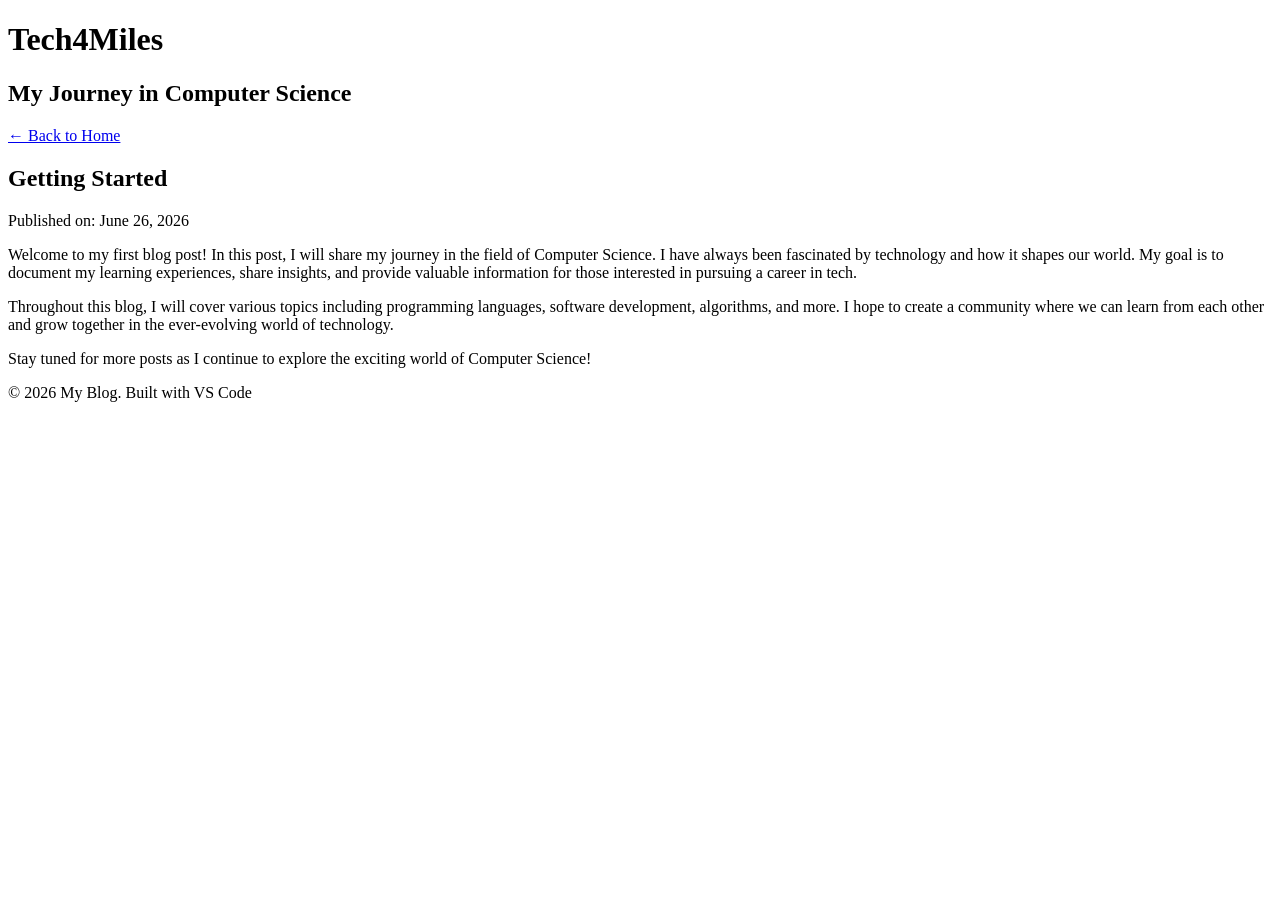
==== post1.html @ a4bb527f "Initial blog upload" ====
<!DOCTYPE html>
<html lang="en">
<head>
    <meta charset="UTF-8">
    <meta name="viewport" content="width=device-width, initial-scale=1.0">
    <title>My First Blog Post</title>
    <link rel="stylesheet" href="styles.css">
</head>
<body>
    <header>
        <h1>Tech4Miles</h1>
        <h2>My Journey in Computer Science</h2>
    </header>
    <main class="blog-container">
        <a href="index.html">&larr; Back to Home</a>
        <article>
            <h2>Getting Started</h2>
            <p class="date">Published on: June 26, 2026</p>
            <p>Welcome to my first blog post! In this post, I will share my journey in the field of Computer Science. I have always been fascinated by technology and how it shapes our world. My goal is to document my learning experiences, share insights, and provide valuable information for those interested in pursuing a career in tech.</p>
            <p>Throughout this blog, I will cover various topics including programming languages, software development, algorithms, and more. I hope to create a community where we can learn from each other and grow together in the ever-evolving world of technology.</p>
            <p>Stay tuned for more posts as I continue to explore the exciting world of Computer Science!</p>
        </article>
    </main>
    <footer>
        <p>&copy; 2026 My Blog. Built with VS Code</p>
    </footer>
</body>
</html>
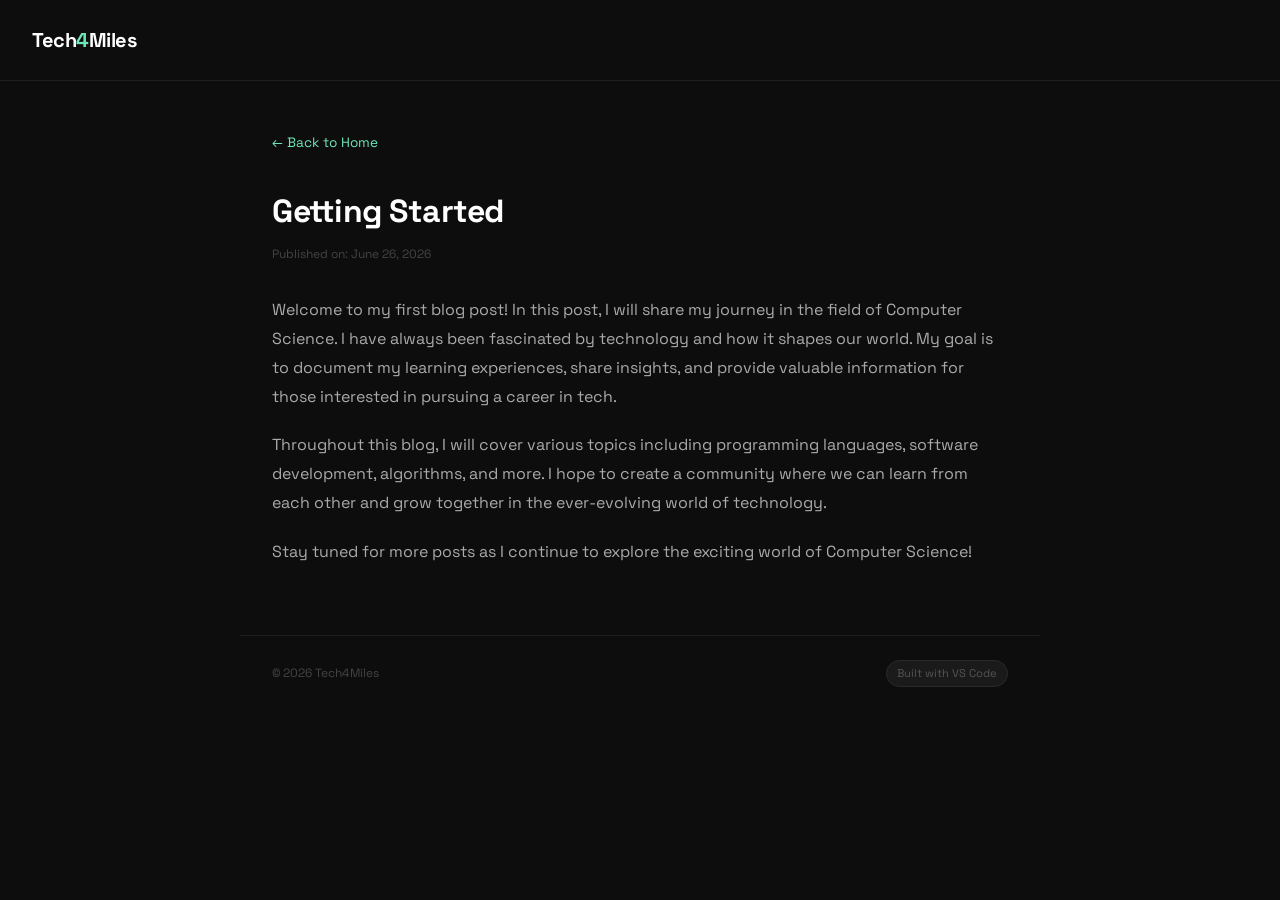
==== commit 5a9f3681: "Updated the style of the page to make it look more professional" ====
--- a/post1.html
+++ b/post1.html
@@ -3,26 +3,29 @@
 <head>
     <meta charset="UTF-8">
     <meta name="viewport" content="width=device-width, initial-scale=1.0">
-    <title>My First Blog Post</title>
-    <link rel="stylesheet" href="styles.css">
+    <title>My First Blog Post — Tech4Miles</title>
+    <link rel="stylesheet" href="style.css">
 </head>
 <body>
     <header>
-        <h1>Tech4Miles</h1>
+        <h1>Tech<span class="accent">4</span>Miles</h1>
         <h2>My Journey in Computer Science</h2>
     </header>
-    <main class="blog-container">
-        <a href="index.html">&larr; Back to Home</a>
-        <article>
+
+    <div class="blog-container">
+        <article class="post-article">
+            <a class="back-link" href="index.html">&larr; Back to Home</a>
             <h2>Getting Started</h2>
-            <p class="date">Published on: June 26, 2026</p>
+            <span class="date">Published on: June 26, 2026</span>
             <p>Welcome to my first blog post! In this post, I will share my journey in the field of Computer Science. I have always been fascinated by technology and how it shapes our world. My goal is to document my learning experiences, share insights, and provide valuable information for those interested in pursuing a career in tech.</p>
             <p>Throughout this blog, I will cover various topics including programming languages, software development, algorithms, and more. I hope to create a community where we can learn from each other and grow together in the ever-evolving world of technology.</p>
             <p>Stay tuned for more posts as I continue to explore the exciting world of Computer Science!</p>
         </article>
-    </main>
+    </div>
+
     <footer>
-        <p>&copy; 2026 My Blog. Built with VS Code</p>
+        <p>&copy; 2026 Tech4Miles</p>
+        <span class="footer-badge">Built with VS Code</span>
     </footer>
 </body>
 </html>
--- a/style.css
+++ b/style.css
@@ -0,0 +1,219 @@
+@import url('https://fonts.googleapis.com/css2?family=Space+Grotesk:wght@400;500;700&display=swap');
+
+*, *::before, *::after {
+    box-sizing: border-box;
+}
+
+body {
+    font-family: 'Space Grotesk', Arial, sans-serif;
+    line-height: 1.6;
+    margin: 0;
+    padding: 0;
+    background-color: #0d0d0d;
+    color: #ffffff;
+}
+
+/* ── Header ── */
+header {
+    background-color: #0d0d0d;
+    border-bottom: 1px solid #1f1f1f;
+    padding: 1.5rem 2rem;
+    display: flex;
+    align-items: center;
+    justify-content: space-between;
+}
+
+header h1 {
+    font-size: 1.25rem;
+    font-weight: 700;
+    letter-spacing: -0.5px;
+    margin: 0;
+    color: #ffffff;
+}
+
+header h1 .accent {
+    color: #6EE7B7;
+}
+
+header h2 {
+    display: none;
+}
+
+/* ── Hero ── */
+.hero {
+    padding: 4rem 2rem 3rem;
+    border-bottom: 1px solid #1f1f1f;
+    max-width: 800px;
+    margin: 0 auto;
+}
+
+.hero-eyebrow {
+    font-size: 0.7rem;
+    font-weight: 500;
+    color: #6EE7B7;
+    letter-spacing: 2px;
+    text-transform: uppercase;
+    margin: 0 0 1rem;
+}
+
+.hero h2 {
+    font-size: 2.6rem;
+    font-weight: 700;
+    color: #ffffff;
+    line-height: 1.1;
+    letter-spacing: -1px;
+    margin: 0 0 1rem;
+}
+
+.hero h2 em {
+    color: #6EE7B7;
+    font-style: normal;
+}
+
+.hero-sub {
+    font-size: 0.95rem;
+    color: #888888;
+    max-width: 480px;
+    line-height: 1.6;
+    margin: 0;
+}
+
+/* ── Blog container ── */
+.blog-container {
+    max-width: 800px;
+    margin: 0 auto;
+}
+
+/* ── Post list ── */
+.post-list {
+    display: flex;
+    flex-direction: column;
+    gap: 1px;
+    background: #1f1f1f;
+}
+
+/* ── Post preview card ── */
+.post-preview {
+    background: #0d0d0d;
+    padding: 1.5rem 2rem;
+    display: flex;
+    align-items: flex-start;
+    justify-content: space-between;
+    gap: 1rem;
+    text-decoration: none;
+    transition: background 0.15s;
+}
+
+.post-preview:hover {
+    background: #111111;
+}
+
+.post-preview-left {
+    flex: 1;
+}
+
+.post-tag {
+    font-size: 0.65rem;
+    font-weight: 500;
+    color: #6EE7B7;
+    letter-spacing: 1.5px;
+    text-transform: uppercase;
+    margin: 0 0 6px;
+}
+
+.post-preview h2 {
+    font-size: 1.05rem;
+    font-weight: 500;
+    color: #ffffff;
+    margin: 0 0 6px;
+}
+
+.post-preview p {
+    font-size: 0.85rem;
+    color: #666666;
+    line-height: 1.5;
+    margin: 0;
+}
+
+.post-preview-right {
+    display: flex;
+    flex-direction: column;
+    align-items: flex-end;
+    gap: 8px;
+}
+
+.date {
+    font-size: 0.75rem;
+    color: #444444;
+    white-space: nowrap;
+}
+
+.post-arrow {
+    color: #333333;
+    font-size: 1.1rem;
+}
+
+/* ── Footer ── */
+footer {
+    padding: 1.5rem 2rem;
+    border-top: 1px solid #1f1f1f;
+    display: flex;
+    justify-content: space-between;
+    align-items: center;
+    max-width: 800px;
+    margin: 0 auto;
+}
+
+footer p {
+    font-size: 0.75rem;
+    color: #444444;
+    margin: 0;
+}
+
+.footer-badge {
+    font-size: 0.7rem;
+    background: #1a1a1a;
+    border: 1px solid #2a2a2a;
+    color: #555555;
+    padding: 4px 10px;
+    border-radius: 20px;
+}
+
+/* ── Post page ── */
+.back-link {
+    display: inline-block;
+    margin-bottom: 2rem;
+    font-size: 0.85rem;
+    color: #6EE7B7;
+    text-decoration: none;
+}
+
+.back-link:hover {
+    text-decoration: underline;
+}
+
+.post-article {
+    padding: 3rem 2rem;
+    max-width: 800px;
+    margin: 0 auto;
+}
+
+.post-article h2 {
+    font-size: 2rem;
+    font-weight: 700;
+    color: #ffffff;
+    letter-spacing: -0.5px;
+    margin: 0 0 0.5rem;
+}
+
+.post-article .date {
+    display: block;
+    margin-bottom: 2rem;
+}
+
+.post-article p {
+    font-size: 1rem;
+    color: #aaaaaa;
+    line-height: 1.8;
+    margin: 0 0 1.25rem;
+}
